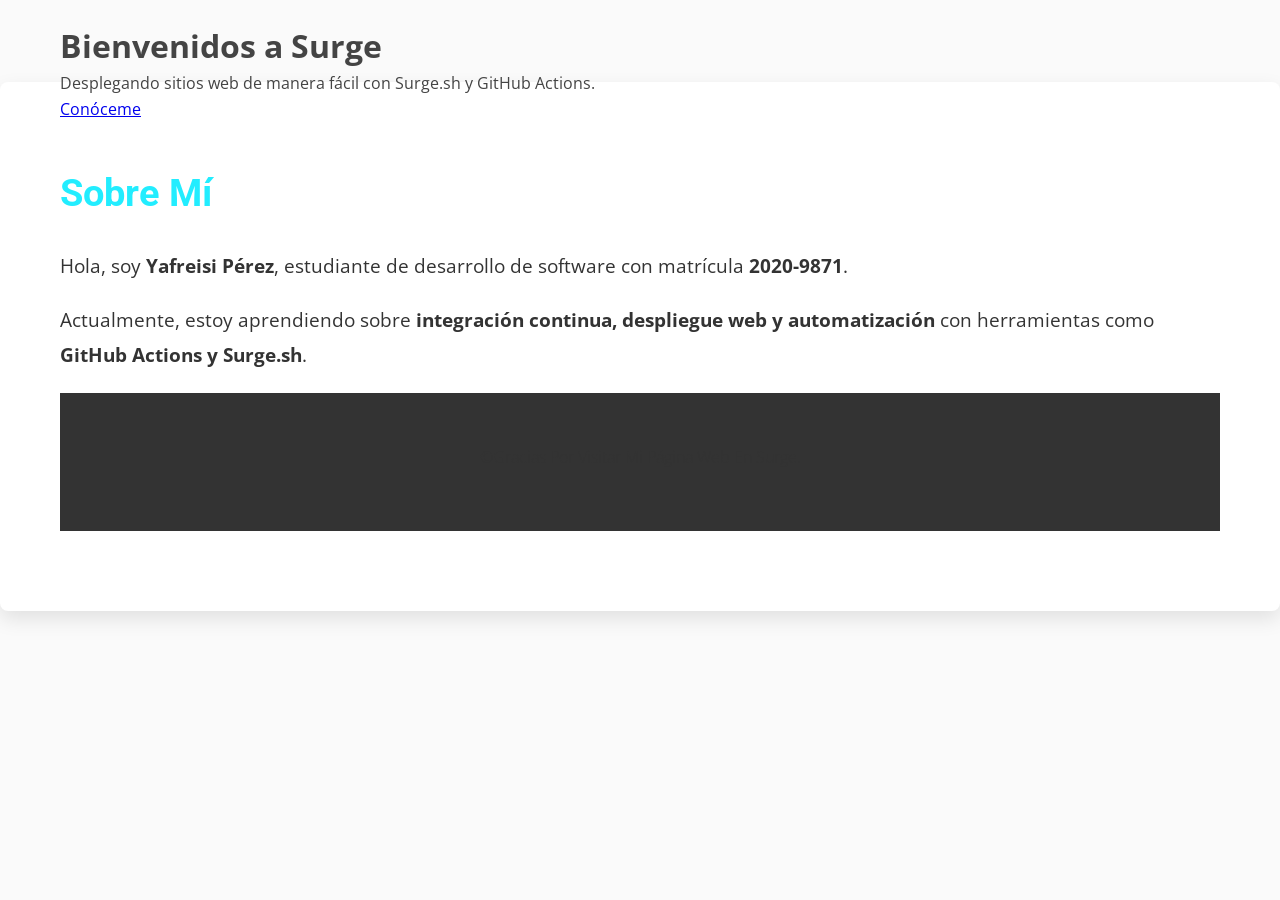
==== .github/index.html @ caa32c92 "Agregando cambios en la página web" ====
<!DOCTYPE html>
<html lang="es">
<head>
    <meta charset="UTF-8">
    <meta name="viewport" content="width=device-width, initial-scale=1.0">
    <title>Mi Página Surge</title>
    <link rel="stylesheet" href="style.css">
    <link href="https://fonts.googleapis.com/css2?family=Roboto:wght@400;700&family=Open+Sans:wght@300;400;600&display=swap" rel="stylesheet">
</head>
<body>


    <!-- Sección Principal -->
    <header class="hero" id="inicio">
        <div class="container">
            <h1>Bienvenidos a Surge</h1>
            <p>Desplegando sitios web de manera fácil con Surge.sh y GitHub Actions.</p>
            <a href="#about" class="btn">Conóceme</a>
        </div>
    </header>

    <!-- Sección Sobre Mí -->
    <section class="about" id="about">
        <div class="container">
            <div class="about-content">
                <div class="about-text">
                    <h2>Sobre Mí</h2>
                    <p>Hola, soy <b>Yafreisi Pérez</b>, estudiante de desarrollo de software con matrícula <b>2020-9871</b>.</p>
<p>Actualmente, estoy aprendiendo sobre <b>integración continua, despliegue web y automatización</b> con herramientas como <b>GitHub Actions y Surge.sh</b>.</p>

    <!-- Footer -->
    <footer class="footer">
        <div class="container">
            <p>&copy;Gracias por visitar mi página web en Surge.</p>
        </div>
    </footer>

</body>
</html>
---- .github/style.css ----
* {
    margin: 0;
    padding: 0;
    box-sizing: border-box;
}


body {
    font-family: 'Open Sans', sans-serif;
    line-height: 1.6;
    background-color: #fafafa;
    color: #444;
    padding: 0;
    margin: 0;
}


.container {
    width: auto;
    margin: 0 auto;
    max-width: 1200px;
    padding: 20px;
}


.header {
    background: linear-gradient(135deg, #22edff, #6bf5f7);
    color: white;
    text-align: center;
    padding: 100px 20px;
    border-bottom: 2px solid #eee;
    box-shadow: 0 4px 20px rgba(0, 0, 0, 0.15);
}

.header h1 {
    font-family: 'Roboto', sans-serif;
    font-size: 3.2em;
    margin-bottom: 20px;
    letter-spacing: -1px;
}

.header p {
    font-size: 1.4em;
    margin-top: 10px;
    font-weight: 300;
    color: #fefefe;
}


.about {
    padding: 60px 20px;
    background-color: #ffffff;
    box-shadow: 0 8px 20px rgba(0, 0, 0, 0.1);
    border-radius: 8px;
    margin-top: -60px;
}

.about h2 {
    font-family: 'Roboto', sans-serif;
    font-size: 2.4em;
    margin-bottom: 25px;
    color: #22edff;
}

.about p {
    font-size: 1.2em;
    color: #333;
    margin-bottom: 20px;
    line-height: 1.8;
}


.column {
    vertical-align: top;
    text-align: left;
    padding: 20px;
}

.column h3 {
    font-size: 1.6em;
    color: #444;
    margin-bottom: 15px;
}

.column p {
    font-size: 1em;
    color: #666;
    line-height: 1.6;
}

.footer {
    background-color: #333;
    color: #fff;
    text-align: center;
    padding: 20px 0;
    position: relative;
    bottom: 0;
    width: 100%;
}

.footer p {
    font-size: 1em;
    font-weight: 300;
    text-transform: capitalize;
    margin-top: 10px;
}


.button {
    background-color: #22edff;
    color: white;
    padding: 15px 30px;
    border: none;
    font-size: 1.1em;
    text-transform: uppercase;
    border-radius: 25px;
    cursor: pointer;
    transition: all 0.3s ease;
    text-decoration: none;
    display: inline-block;
    margin-top: 20px;
}

.button:hover {
    background-color: #22edff;
    transform: translateY(-3px);
}


@media (max-width: 768px) {
    .header h1 {
        font-size: 2.8em;
    }

    .header p {
        font-size: 1.3em;
    }

    .about h2 {
        font-size: 2em;
    }

    .column {
        width: 100%;
        margin-bottom: 20px;
        padding: 15px;
    }

    .footer p {
        font-size: 0.9em;
    }
}
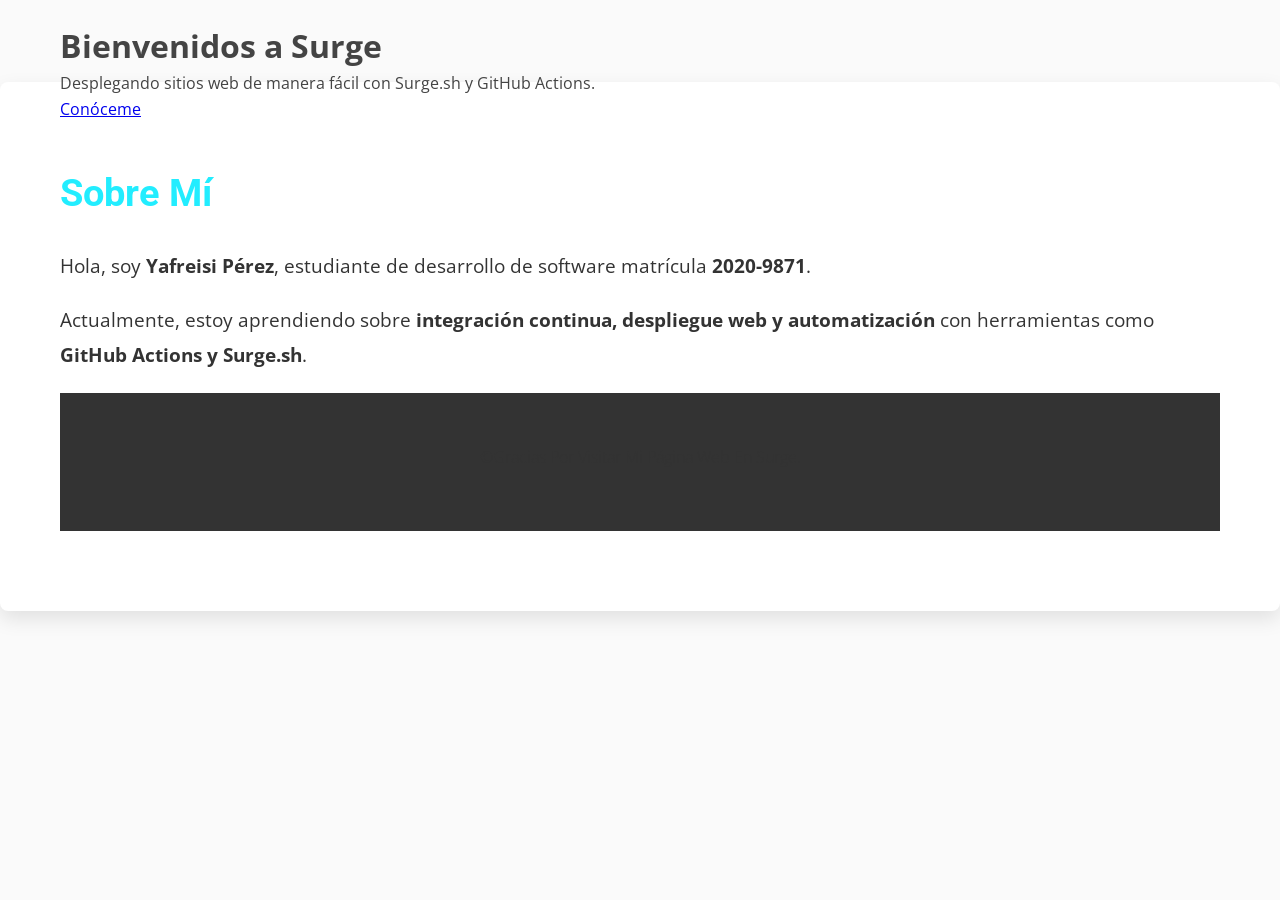
==== commit a8b2a35d: "el commit" ====
--- a/.github/index.html
+++ b/.github/index.html
@@ -25,7 +25,7 @@
             <div class="about-content">
                 <div class="about-text">
                     <h2>Sobre Mí</h2>
-                    <p>Hola, soy <b>Yafreisi Pérez</b>, estudiante de desarrollo de software con matrícula <b>2020-9871</b>.</p>
+                    <p>Hola, soy <b>Yafreisi Pérez</b>, estudiante de desarrollo de software matrícula <b>2020-9871</b>.</p>
 <p>Actualmente, estoy aprendiendo sobre <b>integración continua, despliegue web y automatización</b> con herramientas como <b>GitHub Actions y Surge.sh</b>.</p>
 
     <!-- Footer -->
